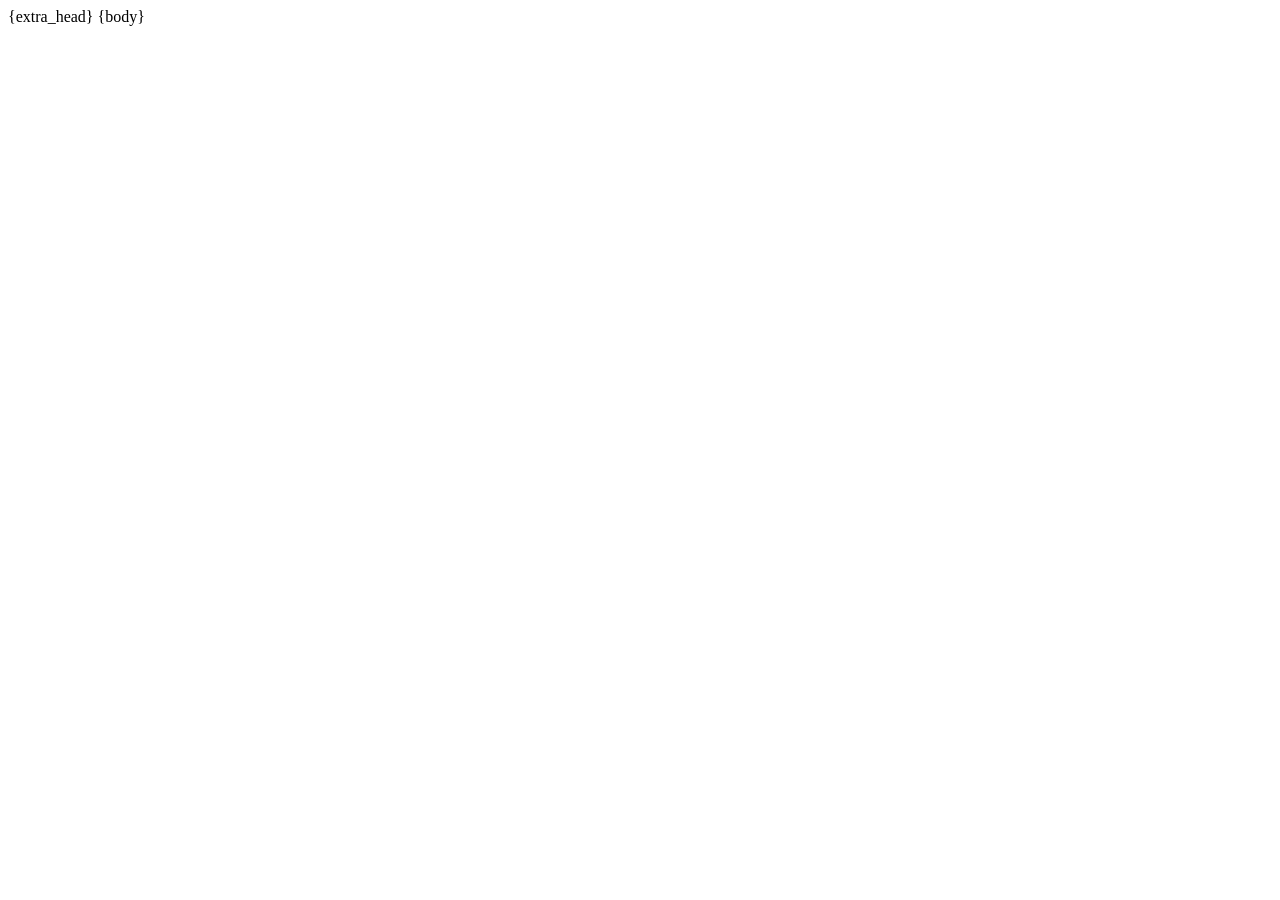
==== templates/novel_page.html @ 8791ac7c "HTML 生成をする部分をすべて外部テンプレートを利用するように調整" ====
<!DOCTYPE html>
<html lang="ja">
<head>
<meta charset="UTF-8">
<meta name="viewport" content="width=device-width, initial-scale=1.0">
<link rel="stylesheet" href="/css/common.css">
<link rel="icon" href="/icon/favicon.ico">
<link rel="manifest" href="/manifest.json">
<link rel="apple-touch-icon" sizes="180x180" href="/icon/icon_180x180.png">
<link rel="apple-touch-icon" sizes="167x167" href="/icon/icon_167x167.png">
<link rel="apple-touch-icon" sizes="152x152" href="/icon/icon_152x152.png">
<title>{title}</title>
{extra_head}
</head>
<body>
{body}
</body>
</html>
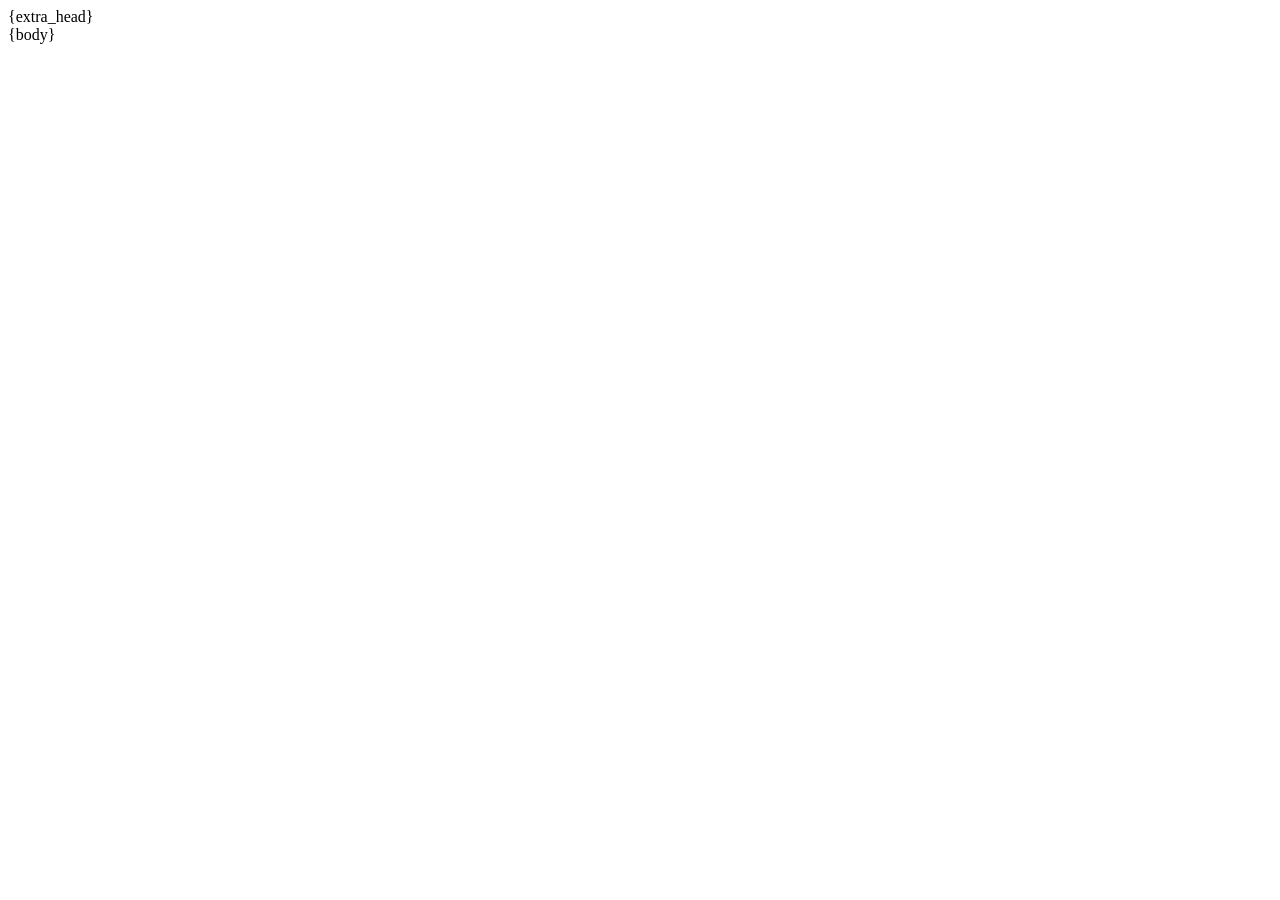
==== commit e9380f1f: "WEB UI を一気にモダンナイズ" ====
--- a/templates/novel_page.html
+++ b/templates/novel_page.html
@@ -3,7 +3,7 @@
 <head>
 <meta charset="UTF-8">
 <meta name="viewport" content="width=device-width, initial-scale=1.0">
-<link rel="stylesheet" href="/css/common.css">
+<link rel="stylesheet" href="/css/novel_page_modern.css">
 <link rel="icon" href="/icon/favicon.ico">
 <link rel="manifest" href="/manifest.json">
 <link rel="apple-touch-icon" sizes="180x180" href="/icon/icon_180x180.png">
@@ -13,6 +13,8 @@
 {extra_head}
 </head>
 <body>
+<div class="novel-container">
 {body}
+</div>
 </body>
 </html>
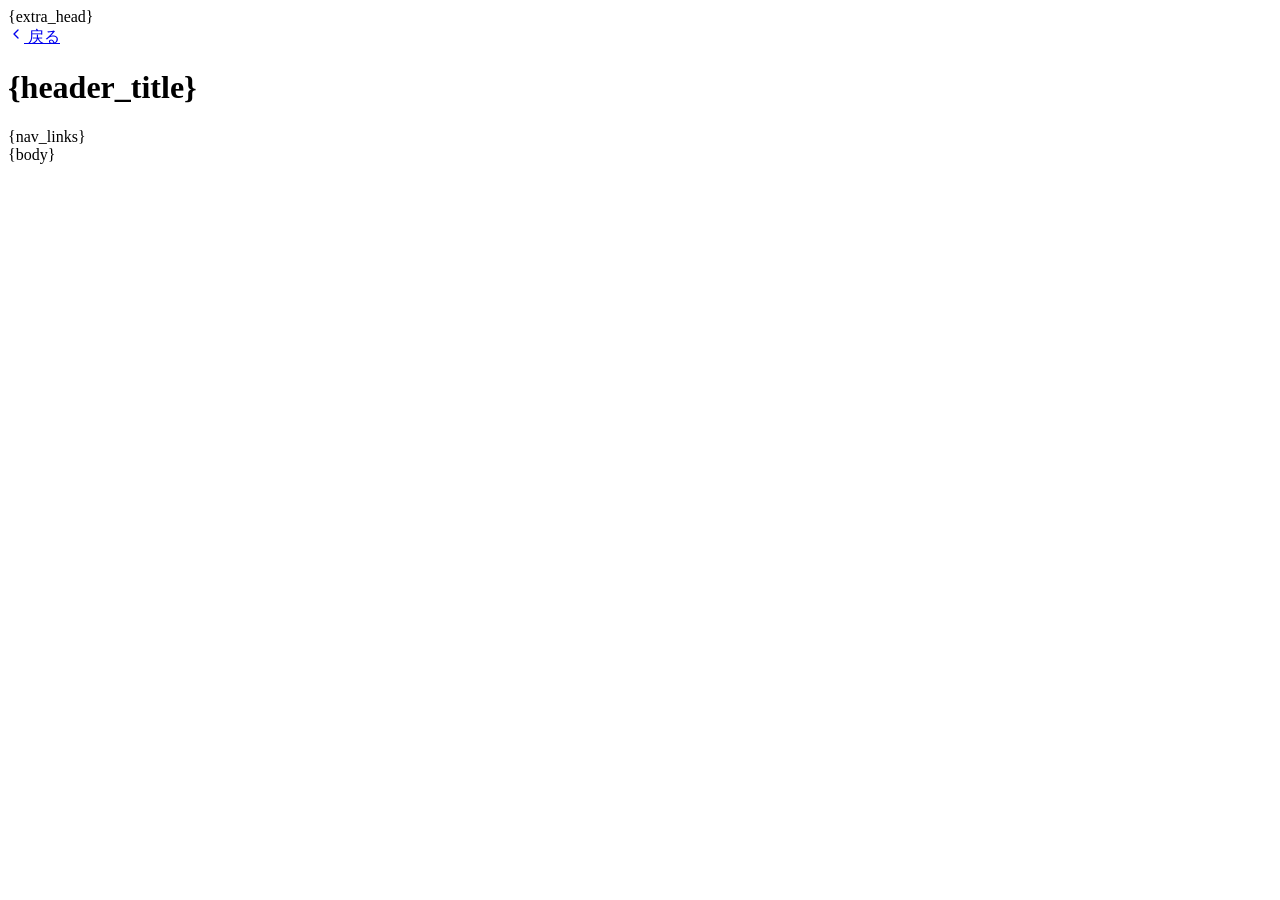
==== commit 10c13057: "全ページのヘッダーに横幅セレクターを追加し、CSS変数で管理するように変更。各ページのテンプレートにナビゲーションリンクを統合し、画像調整機能を改善。" ====
--- a/templates/novel_page.html
+++ b/templates/novel_page.html
@@ -13,8 +13,19 @@
 {extra_head}
 </head>
 <body>
+<header class="app-header">
+    <a href="{back_url}" class="back-link">
+        <svg width="16" height="16" viewBox="0 0 24 24" fill="none" stroke="currentColor" stroke-width="2" stroke-linecap="round" stroke-linejoin="round">
+            <polyline points="15 18 9 12 15 6"/>
+        </svg>
+        <span>戻る</span>
+    </a>
+    <h1>{header_title}</h1>
+    {nav_links}
+</header>
 <div class="novel-container">
 {body}
 </div>
+<script src="/script/width-selector.js"></script>
 </body>
 </html>
